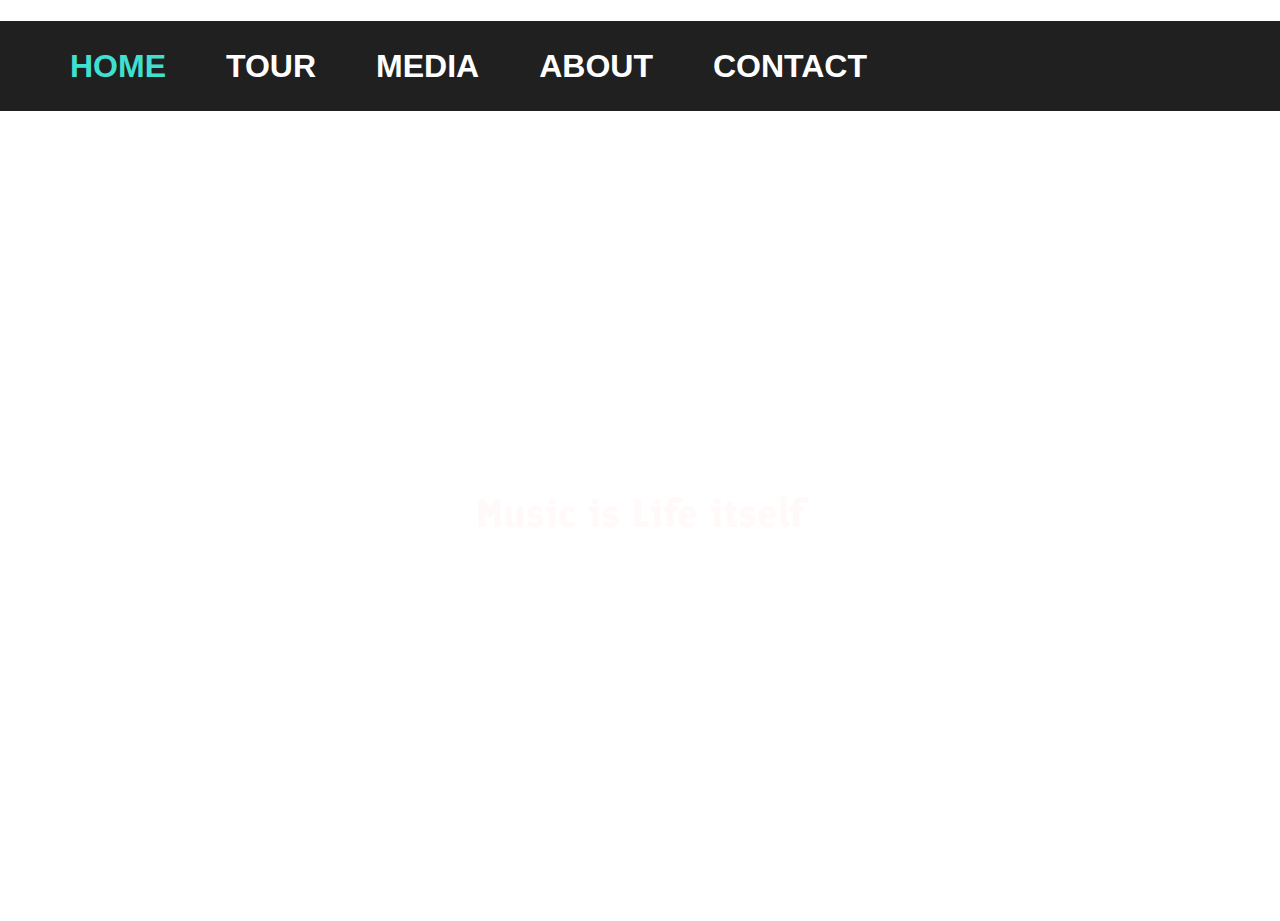
==== index.html @ c0f1aab5 "About page added" ====
<!DOCTYPE html>
<html lang="en">
<head>
    <meta charset="UTF-8">
    <meta http-equiv="X-UA-Compatible" content="IE=edge">
    <meta name="viewport" content="width=device-width, initial-scale=1.0">
    <title>Frontend project</title>
    <link rel="stylesheet" href="./homepage template.css"/>
    <link href="https://fonts.googleapis.com/icon?family=Material+Icons" rel="stylesheet">
</head>
<body>
    <section class="bg">
   <h1 id="header">
    <nav>
    <ul>
        <li><a href="#"><span style="color:turquoise;">Home</span></a></li>
        <li><a href="#">Tour</a></li>
        <li><a href="#">Media</a></li>
        <li><a href="./About.html">About</a></li>
        <li><a href="./Contact.html">Contact</a></li>
    </ul>
    <div id="socialmedia">
        <a href="#"> <img height="30px" width="30px" src="[data-uri]" alt="instagram"></a>
        <a href="#"> <img height="30px" width="30px" src="[data-uri]" alt="facebook"></a>
         <a href="#"> <img height="30px" width="30px" src="[data-uri]" alt="whatsapp"></a>
         <a href="#"><img height="30px" width="30px" src="[data-uri]" alt="youtube"></a>
         
     </div>
    </nav>
    </h1>
   <p id="head">Beatify</p>
   <p id="music">Music is Life itself</p>
    </section>
    <style>
@import url('https://fonts.googleapis.com/css2?family=Finlandica&display=swap');
        </style>

</body>
</html>
---- homepage template.css ----
body,html{
    margin:0px;
    box-sizing: border-box;
}
.bg{
    background-image: url("https://cdn.pixabay.com/photo/2020/02/11/14/10/earphones-4839690_1280.jpg"); 
    height:100vh;
    background-repeat: no-repeat;
    background-size: cover;
    opacity: 1;
}
nav{
    width:100%;
    height:90px;
    background-color: rgb(32, 32, 32);
    color: white;
    font-family:Arial, Helvetica, sans-serif;
    text-transform: uppercase;
    margin-top:0px;
    display: flex;
    justify-content: left;
    align-items: center;

}
nav ul{
    display: flex;
}
nav ul li{
    list-style: none;
    margin:30px;
}
nav ul li a{
    color: white;
    text-decoration: none;
}
nav ul li a:hover{
    background-color: black;
    color: white;
    border-radius: 3px;
    transition:0.5s;
    padding:10px;
    border:1.5px solid turquoise;
} 
#music{
    font-family:'Finlandica', sans-serif;
    color: rgba(255, 249, 249, 0.932);
    font-weight: bold;
    font-size: 40px;
    text-align: center;
    margin:0%;
}
#head{
    color: white;
    font-weight: bold;
    font-size: 120px;
    text-transform: uppercase;
    text-align: center;
}
#socialmedia{
    margin-left: 400px;
}
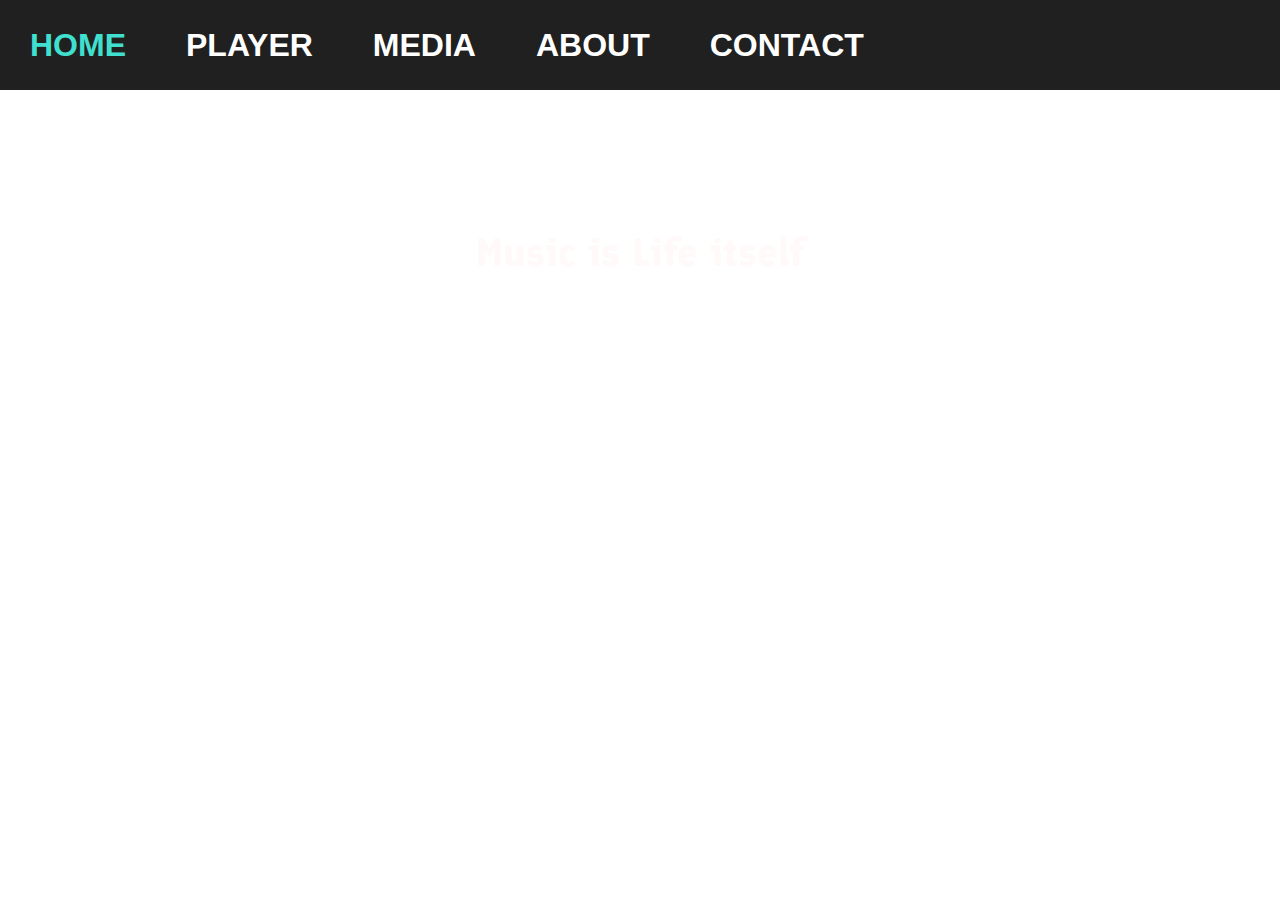
==== commit a090ebf6: "player ui design started" ====
--- a/index.html
+++ b/index.html
@@ -5,7 +5,7 @@
     <meta http-equiv="X-UA-Compatible" content="IE=edge">
     <meta name="viewport" content="width=device-width, initial-scale=1.0">
     <title>Frontend project</title>
-    <link rel="stylesheet" href="./homepage template.css"/>
+    <link rel="stylesheet" href="./css/homepage template.css"/>
     <link href="https://fonts.googleapis.com/icon?family=Material+Icons" rel="stylesheet">
 </head>
 <body>
@@ -13,11 +13,11 @@
    <h1 id="header">
     <nav>
     <ul>
-        <li><a href="#"><span style="color:turquoise;">Home</span></a></li>
-        <li><a href="#">Tour</a></li>
+        <li><a href="./index.html"><span style="color:turquoise;">Home</span></a></li>
+        <li><a href="./html/player.html">Player</a></li>
         <li><a href="#">Media</a></li>
-        <li><a href="./About.html">About</a></li>
-        <li><a href="./Contact.html">Contact</a></li>
+        <li><a href="./html/About.html">About</a></li>
+        <li><a href="./html/Contact.html">Contact</a></li>
     </ul>
     <div id="socialmedia">
         <a href="#"> <img height="30px" width="30px" src="[data-uri]" alt="instagram"></a>
--- a/css/homepage template.css
+++ b/css/homepage template.css
@@ -0,0 +1,62 @@
+*{
+    margin:0px;
+    padding: 0%;
+    box-sizing: border-box;
+}
+.bg{
+    background-image: url("https://cdn.pixabay.com/photo/2020/02/11/14/10/earphones-4839690_1280.jpg"); 
+    height:100vh;
+    background-repeat: no-repeat;
+    background-size: cover;
+    opacity: 1;
+}
+nav{
+    width:100%;
+    height:90px;
+    background-color: rgb(32, 32, 32);
+    color: white;
+    font-family:Arial, Helvetica, sans-serif;
+    text-transform: uppercase;
+    margin-top:0px;
+    display: flex;
+    justify-content: left;
+    align-items: center;
+
+}
+nav ul{
+    display: flex;
+}
+nav ul li{
+    list-style: none;
+    margin:30px;
+}
+nav ul li a{
+    color: white;
+    text-decoration: none;
+}
+nav ul li a:hover{
+    background-color: black;
+    color: white;
+    border-radius: 3px;
+    transition:0.5s;
+    padding:10px;
+    border:1.5px solid turquoise;
+} 
+#music{
+    font-family:'Finlandica', sans-serif;
+    color: rgba(255, 249, 249, 0.932);
+    font-weight: bold;
+    font-size: 40px;
+    text-align: center;
+    margin:0%;
+}
+#head{
+    color: white;
+    font-weight: bold;
+    font-size: 120px;
+    text-transform: uppercase;
+    text-align: center;
+}
+#socialmedia{
+    margin-left: 400px;
+}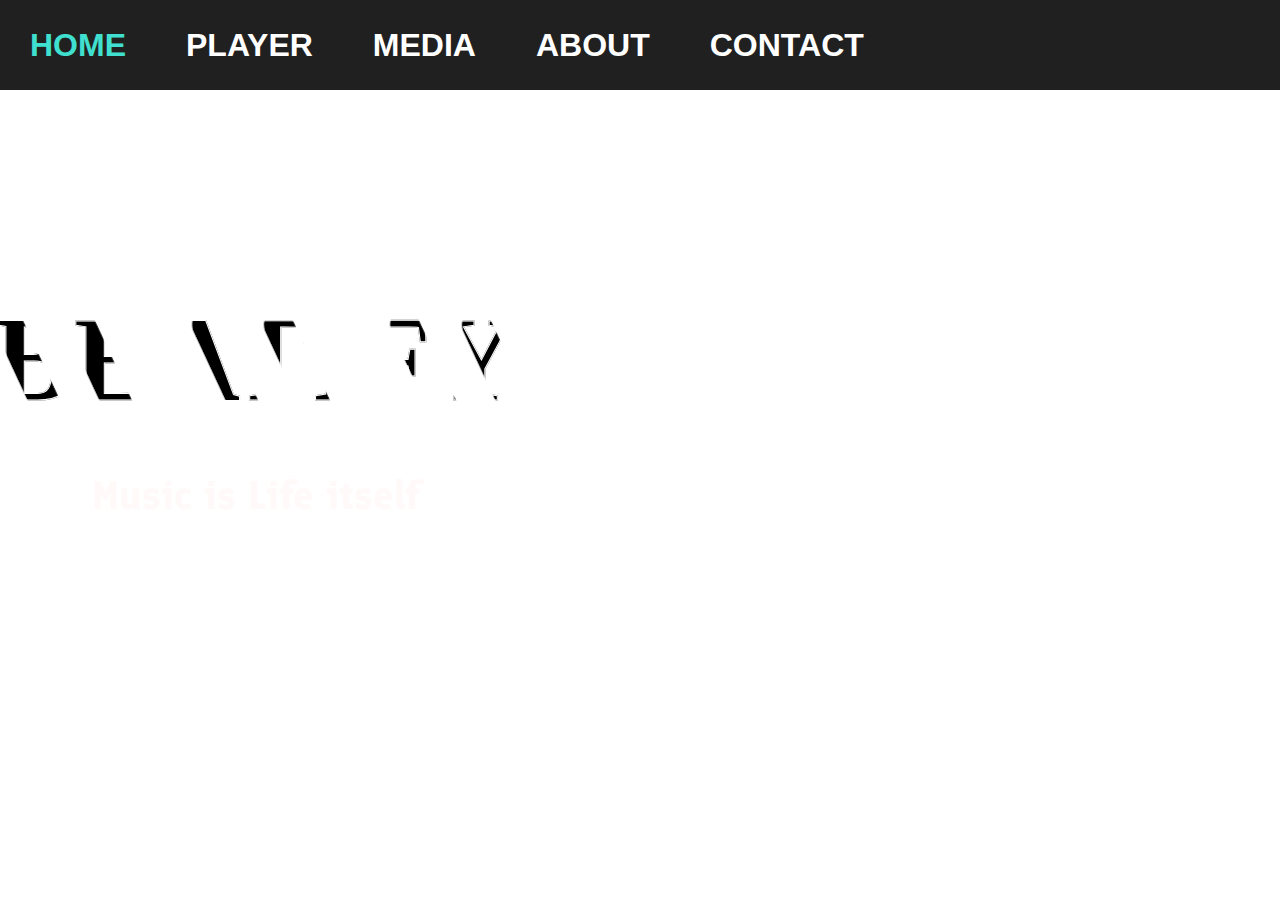
==== commit fda26974: "description" ====
--- a/index.html
+++ b/index.html
@@ -4,9 +4,10 @@
     <meta charset="UTF-8">
     <meta http-equiv="X-UA-Compatible" content="IE=edge">
     <meta name="viewport" content="width=device-width, initial-scale=1.0">
-    <title>Frontend project</title>
+    <title>Beatify</title>
     <link rel="stylesheet" href="./css/homepage template.css"/>
     <link href="https://fonts.googleapis.com/icon?family=Material+Icons" rel="stylesheet">
+    <link rel="shortcut icon" href="../images/favicon.ico" type="image/x-icon">
 </head>
 <body>
     <section class="bg">
@@ -15,7 +16,7 @@
     <ul>
         <li><a href="./index.html"><span style="color:turquoise;">Home</span></a></li>
         <li><a href="./html/player.html">Player</a></li>
-        <li><a href="#">Media</a></li>
+        <li><a href="./html/Media.html">Media</a></li>
         <li><a href="./html/About.html">About</a></li>
         <li><a href="./html/Contact.html">Contact</a></li>
     </ul>
--- a/css/homepage template.css
+++ b/css/homepage template.css
@@ -49,14 +49,32 @@
     font-size: 40px;
     text-align: center;
     margin:0%;
+    position: absolute;
+    top: 55%;
+    left: 20%;
+    transform: translate(-50%,-50%);
+}
+#socialmedia{
+    margin-left: 400px;
 }
 #head{
-    color: white;
+    position: absolute;
+    top: 40%;
+    left: 20%;
+    transform: translate(-50%,-50%);
+    color: transparent;
     font-weight: bold;
     font-size: 120px;
     text-transform: uppercase;
-    text-align: center;
+    -webkit-text-stroke: 1px #fff;
+    background: url(../images/images.png);
+    -webkit-background-clip: text;
+    background-position: 0 0;
+    animation: back 20s linear infinite;
+    /* text-align: center; */
 }
-#socialmedia{
-    margin-left: 400px;
+@keyframes back {
+    100%{
+        background-position: 2000px 0;
+    }
 }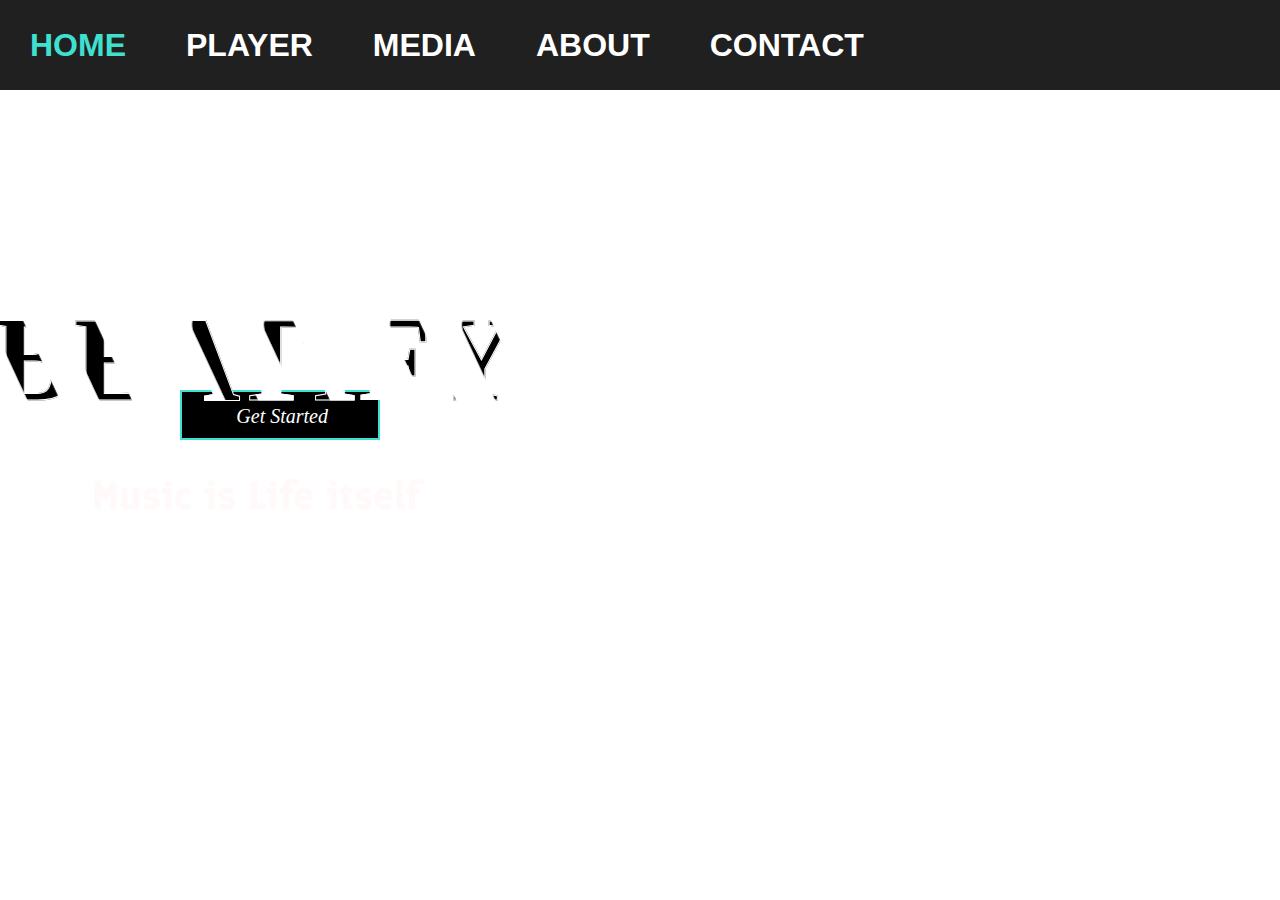
==== commit 1cfca88d: "home" ====
--- a/index.html
+++ b/index.html
@@ -8,6 +8,7 @@
     <link rel="stylesheet" href="./css/homepage template.css"/>
     <link href="https://fonts.googleapis.com/icon?family=Material+Icons" rel="stylesheet">
     <link rel="shortcut icon" href="../images/favicon.ico" type="image/x-icon">
+    <link rel="stylesheet" href="https://cdnjs.cloudflare.com/ajax/libs/font-awesome/5.15.2/css/all.min.css" integrity="sha512-HK5fgLBL+xu6dm/Ii3z4xhlSUyZgTT9tuc/hSrtw6uzJOvgRr2a9jyxxT1ely+B+xFAmJKVSTbpM/CuL7qxO8w==" crossorigin="anonymous" referrerpolicy="no-referrer" />
 </head>
 <body>
     <section class="bg">
@@ -25,13 +26,21 @@
         <a href="#"> <img height="30px" width="30px" src="[data-uri]" alt="facebook"></a>
          <a href="#"> <img height="30px" width="30px" src="[data-uri]" alt="whatsapp"></a>
          <a href="#"><img height="30px" width="30px" src="[data-uri]" alt="youtube"></a>
+         <!-- <a href="./html/signup.html" class="login">SignUp</a> -->
          
      </div>
+     <!-- <a href="./html/signup.html" class="login">SignUp</a> -->
     </nav>
     </h1>
    <p id="head">Beatify</p>
    <p id="music">Music is Life itself</p>
+   <div id="block">
+    <a href="./html/signup.html" class="login">Get&nbspStarted</a>
+   </div>
     </section>
+   
+    <script src="../js/signup.js"></script>
+
     <style>
 @import url('https://fonts.googleapis.com/css2?family=Finlandica&display=swap');
         </style>
--- a/css/homepage template.css
+++ b/css/homepage template.css
@@ -77,4 +77,36 @@
     100%{
         background-position: 2000px 0;
     }
+}
+.login{
+    float: right;
+    right: 0;
+    margin-left: 500px;
+    text-decoration: none;
+    font-size:20px;
+    color: white;
+    transition: all 0.5s;
+}
+.login:hover{
+    background-color: black;
+    color: white;
+    border-radius: 3px;
+    transition:0.5s;
+    padding:10px;
+    border:1.5px solid turquoise;
+}
+#block{
+    width:200px;
+    height:50px;
+    background-color:black;
+    color:white;
+    margin-left: 180px;
+    margin-top: 300px;
+    text-align: center;
+    font-style: italic;
+    padding-right: 50px;
+    padding-top: 13px;
+    border:2px solid turquoise
+    /* display: flex; */
+    /* align-items: center; */
 }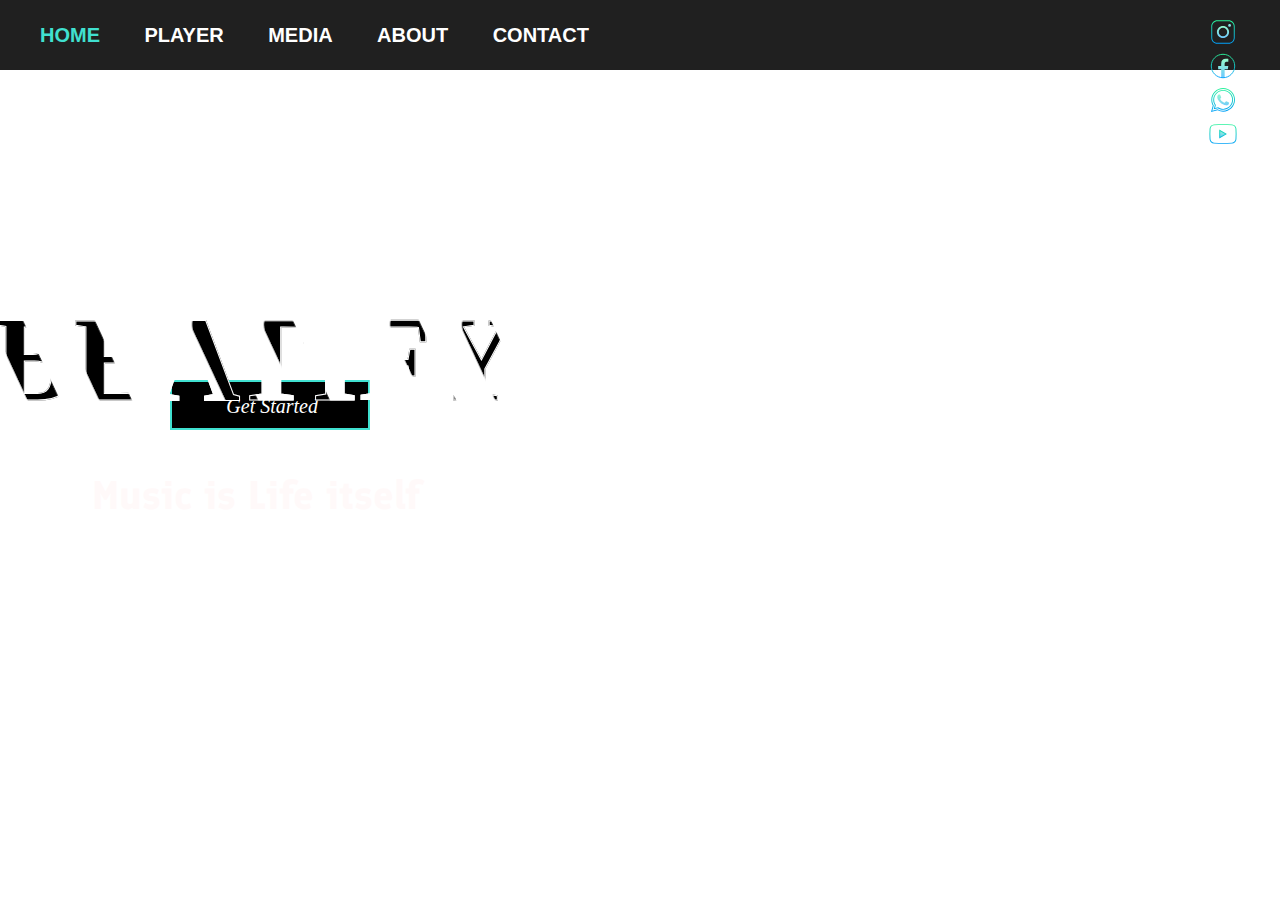
==== commit b5eb3987: "responsiveness commit" ====
--- a/index.html
+++ b/index.html
@@ -9,41 +9,43 @@
     <link href="https://fonts.googleapis.com/icon?family=Material+Icons" rel="stylesheet">
     <link rel="shortcut icon" href="../images/favicon.ico" type="image/x-icon">
     <link rel="stylesheet" href="https://cdnjs.cloudflare.com/ajax/libs/font-awesome/5.15.2/css/all.min.css" integrity="sha512-HK5fgLBL+xu6dm/Ii3z4xhlSUyZgTT9tuc/hSrtw6uzJOvgRr2a9jyxxT1ely+B+xFAmJKVSTbpM/CuL7qxO8w==" crossorigin="anonymous" referrerpolicy="no-referrer" />
+    <link href="https://stackpath.bootstrapcdn.com/font-awesome/4.7.0/css/font-awesome.min.css" rel="stylesheet">
+    <style>
+        @import url('https://fonts.googleapis.com/css2?family=Finlandica&display=swap');
+    </style>
 </head>
 <body>
-    <section class="bg">
-   <h1 id="header">
-    <nav>
-    <ul>
-        <li><a href="./index.html"><span style="color:turquoise;">Home</span></a></li>
-        <li><a href="./html/player.html">Player</a></li>
-        <li><a href="./html/Media.html">Media</a></li>
-        <li><a href="./html/About.html">About</a></li>
-        <li><a href="./html/Contact.html">Contact</a></li>
-    </ul>
-    <div id="socialmedia">
-        <a href="#"> <img height="30px" width="30px" src="[data-uri]" alt="instagram"></a>
-        <a href="#"> <img height="30px" width="30px" src="[data-uri]" alt="facebook"></a>
-         <a href="#"> <img height="30px" width="30px" src="[data-uri]" alt="whatsapp"></a>
-         <a href="#"><img height="30px" width="30px" src="[data-uri]" alt="youtube"></a>
-         <!-- <a href="./html/signup.html" class="login">SignUp</a> -->
-         
-     </div>
-     <!-- <a href="./html/signup.html" class="login">SignUp</a> -->
-    </nav>
-    </h1>
-   <p id="head">Beatify</p>
-   <p id="music">Music is Life itself</p>
-   <div id="block">
-    <a href="./html/signup.html" class="login">Get&nbspStarted</a>
-   </div>
-    </section>
-   
-    <script src="../js/signup.js"></script>
-
-    <style>
-@import url('https://fonts.googleapis.com/css2?family=Finlandica&display=swap');
-        </style>
+   <div class="bg">
+        <div class="header">
+            <input type="checkbox" id="chk">
+            <label for="chk" class="show-btn">
+                <i class="fa fa-bars"></i>
+            </label>
+            <ul class="menu">
+                <li><a href="./index.html"><span style="color:turquoise;">Home</span></a></li>
+                <li><a href="./html/player.html">Player</a></li>
+                <li><a href="./html/Media.html">Media</a></li>
+                <li><a href="./html/About.html">About</a></li>
+                <li><a href="./html/Contact.html">Contact</a></li>
+                <label for="chk" class="hide-btn">
+                    <i class="fa fa-times"></i>
+                </label>
+                <div id="socialmedia">
+                    <a href="#"> <img height="30px" width="30px" src="[data-uri]" alt="instagram"></a>
+                    <a href="#"> <img height="30px" width="30px" src="[data-uri]" alt="facebook"></a>
+                    <a href="#"> <img height="30px" width="30px" src="[data-uri]" alt="whatsapp"></a>
+                    <a href="#"><img height="30px" width="30px" src="[data-uri]" alt="youtube"></a>
+                </div>
+            </ul>
+        </div>
+        <p id="head">Beatify</p>
+        <p id="music">Music is Life itself</p>
+        <div id="block">
+            <a href="./html/signup.html" class="login">Get&nbspStarted</a>
+        </div>
+    </div>
+    <script src="../js/signup.js">
+    </script>
 
 </body>
 </html>--- a/css/homepage template.css
+++ b/css/homepage template.css
@@ -1,6 +1,6 @@
 *{
-    margin:0px;
-    padding: 0%;
+    padding: 0;
+    margin: 0;
     box-sizing: border-box;
 }
 .bg{
@@ -10,38 +10,6 @@
     background-size: cover;
     opacity: 1;
 }
-nav{
-    width:100%;
-    height:90px;
-    background-color: rgb(32, 32, 32);
-    color: white;
-    font-family:Arial, Helvetica, sans-serif;
-    text-transform: uppercase;
-    margin-top:0px;
-    display: flex;
-    justify-content: left;
-    align-items: center;
-
-}
-nav ul{
-    display: flex;
-}
-nav ul li{
-    list-style: none;
-    margin:30px;
-}
-nav ul li a{
-    color: white;
-    text-decoration: none;
-}
-nav ul li a:hover{
-    background-color: black;
-    color: white;
-    border-radius: 3px;
-    transition:0.5s;
-    padding:10px;
-    border:1.5px solid turquoise;
-} 
 #music{
     font-family:'Finlandica', sans-serif;
     color: rgba(255, 249, 249, 0.932);
@@ -55,7 +23,8 @@
     transform: translate(-50%,-50%);
 }
 #socialmedia{
-    margin-left: 400px;
+    margin-left: 1188px;
+    margin-top: -55px;
 }
 #head{
     position: absolute;
@@ -100,13 +69,146 @@
     height:50px;
     background-color:black;
     color:white;
-    margin-left: 180px;
-    margin-top: 300px;
+    margin-left: 170px;
+    margin-top: 310px;
     text-align: center;
     font-style: italic;
     padding-right: 50px;
     padding-top: 13px;
     border:2px solid turquoise
-    /* display: flex; */
-    /* align-items: center; */
+}
+.header{
+    width: 100%;
+    height: 70px;
+    background-color: rgb(32, 32, 32);
+    padding: 0px 20px;
+}
+.menu{
+    list-style: none;
+    float: left;
+    color: white;
+    font-family:Arial, Helvetica, sans-serif;
+    text-transform: uppercase;
+}
+.menu li{
+    display: inline-block;
+    line-height: 70px;
+}
+.menu li a{
+    text-decoration: none;
+    color: white;
+    padding: 0px 20px;
+    text-transform: uppercase;
+    font-size: 20px;
+    font-weight: bold;
+}
+.menu li a:hover{
+    background-color: black;
+    color: white;
+    border-radius: 3px;
+    transition:0.5s;
+    padding:10px;
+    border:1.5px solid turquoise;
+}
+.show-btn,.hide-btn{
+    color: white;
+    font-size: 30px;
+    line-height: 70px;
+    display: none;
+    
+}
+.show-btn{
+    float: right;
+}
+#chk{
+    position: absolute;
+    visibility: hidden;
+    z-index: -10;
+}
+.show-btn:hover, .hide-btn:hover{
+    color: black;
+}
+@media only screen and (max-width: 768px) {
+    #head{
+        left: 42%; 
+        font-size: 60px;
+        text-transform: uppercase;
+    }
+    #music{
+        font-family:'Finlandica', sans-serif;
+        color: rgba(255, 249, 249, 0.932);
+        font-size: 30px;
+        text-align: center;
+        top: 52%;
+        left: 40%;
+    }
+    #block{
+        width:140px;
+        height:50px;
+        background-color:black;
+        color:white;
+        margin-left: 70px;
+        margin-top: 380px;
+        text-align: center;
+        font-style: italic;
+        border:2px solid turquoise;
+    }
+    .login{
+        text-decoration: none;
+        font-size:24px;
+        color: white;
+        transition: all 0.5s;
+        margin-top: -2px;
+        margin-right: -32px;
+    }
+    .login:hover{
+        background-color: black;
+        color: white;
+        border-radius: 3px;
+        transition:0.5s;
+        padding:10px;
+        border:1.5px solid turquoise;
+    }
+    .show-btn,.hide-btn{
+        display: block;
+    }
+    .bg{
+        background-size: cover;
+        
+    }
+    .menu {
+        position: fixed;
+        z-index: 1;
+        top: 0;
+        right: -100%;
+        width: 100%;
+        height: 100vh;
+        background-color: #333;
+        line-height: normal;
+        text-align: center;
+        transition: .7s;
+        padding: 80px 0px;
+    }
+    .menu li{
+        display: block;
+    }
+    .menu li a{
+        display: block;
+    }
+    .menu li a:hover{
+        background-color: black;
+        color: white;
+        border-radius: 3px;
+        transition:0.5s;
+        padding:5px;
+        border:1.5px solid turquoise;
+    }
+    #chk:checked ~ .menu{
+        right: 0;
+    }
+    .hide-btn{
+        position: absolute;
+        right: 20px;
+        top: 10px;
+    }
 }